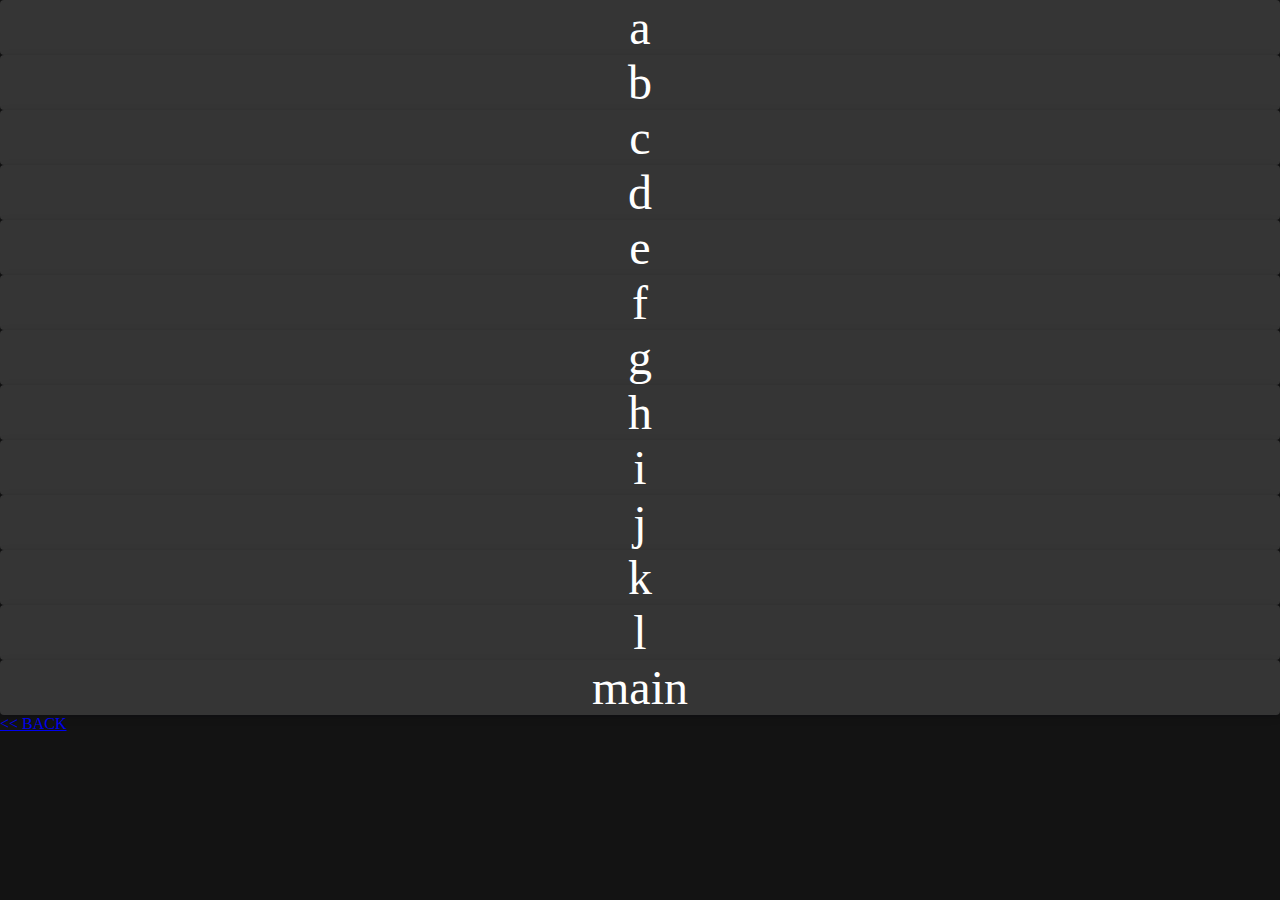
==== animated-grid.html @ 6c72359a "animated website" ====
<!DOCTYPE html>
<html lang="en">
<head>
    <meta charset="UTF-8">
    <meta http-equiv="X-UA-Compatible" content="IE=edge">
    <meta name="viewport" content="width=device-width, initial-scale=1.0">
    <title>Intro animated grid</title>

    <style>
        @import url('./basic.css');
        @import url('./animated-grid.css');
    </style>

</head>
<body>
    
    <section class="animated-grid">
        <div class="card">a</div>
        <div class="card">b</div>
        <div class="card">c</div>
        <div class="card">d</div>
        <div class="card">e</div>
        <div class="card">f</div>
        <div class="card">g</div>
        <div class="card">h</div>
        <div class="card">i</div>
        <div class="card">j</div>
        <div class="card">k</div>
        <div class="card">l</div>
        <div class="card">main</div>
    </section>

    <a href="./index.html"><< BACK</a>

</body>
</html>
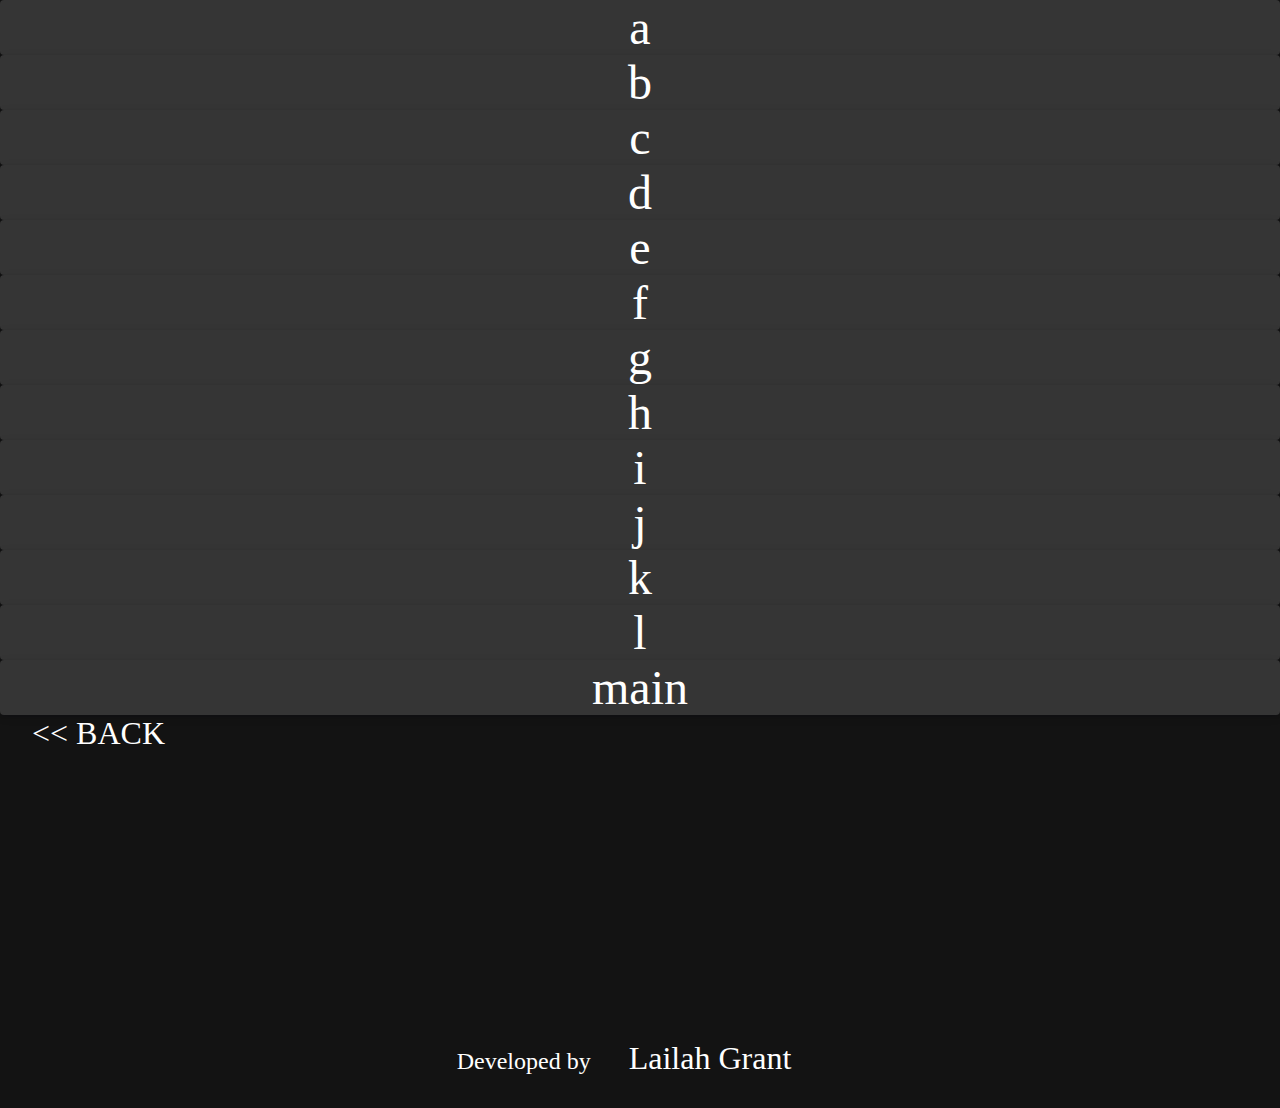
==== commit 446934d6: "animated website html" ====
--- a/animated-grid.html
+++ b/animated-grid.html
@@ -32,5 +32,7 @@
 
     <a href="./index.html"><< BACK</a>
 
+    <p class="develop">Developed by <a href="">Lailah Grant</a> </p>
+
 </body>
 </html>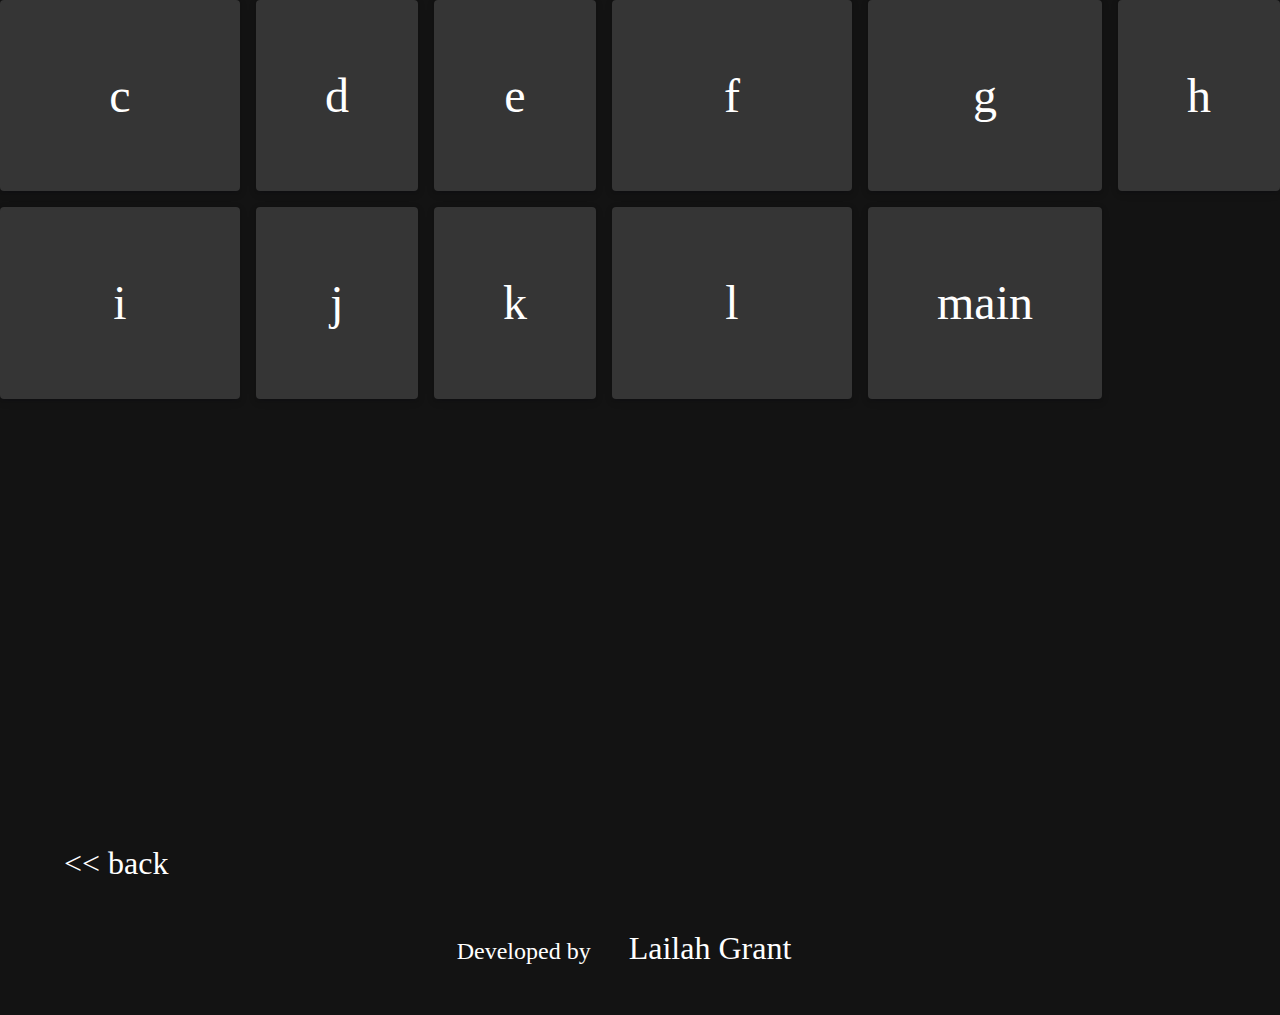
==== commit d08a2219: "animated Staggered Intro  website" ====
--- a/animated-grid.html
+++ b/animated-grid.html
@@ -4,7 +4,7 @@
     <meta charset="UTF-8">
     <meta http-equiv="X-UA-Compatible" content="IE=edge">
     <meta name="viewport" content="width=device-width, initial-scale=1.0">
-    <title>Intro animated grid</title>
+    <title>Animated Staggered Intro grid</title>
 
     <style>
         @import url('./basic.css');
@@ -30,7 +30,7 @@
         <div class="card">main</div>
     </section>
 
-    <a href="./index.html"><< BACK</a>
+    <a class="back" href="./index.html"><< BACK</a>
 
     <p class="develop">Developed by <a href="">Lailah Grant</a> </p>
 
